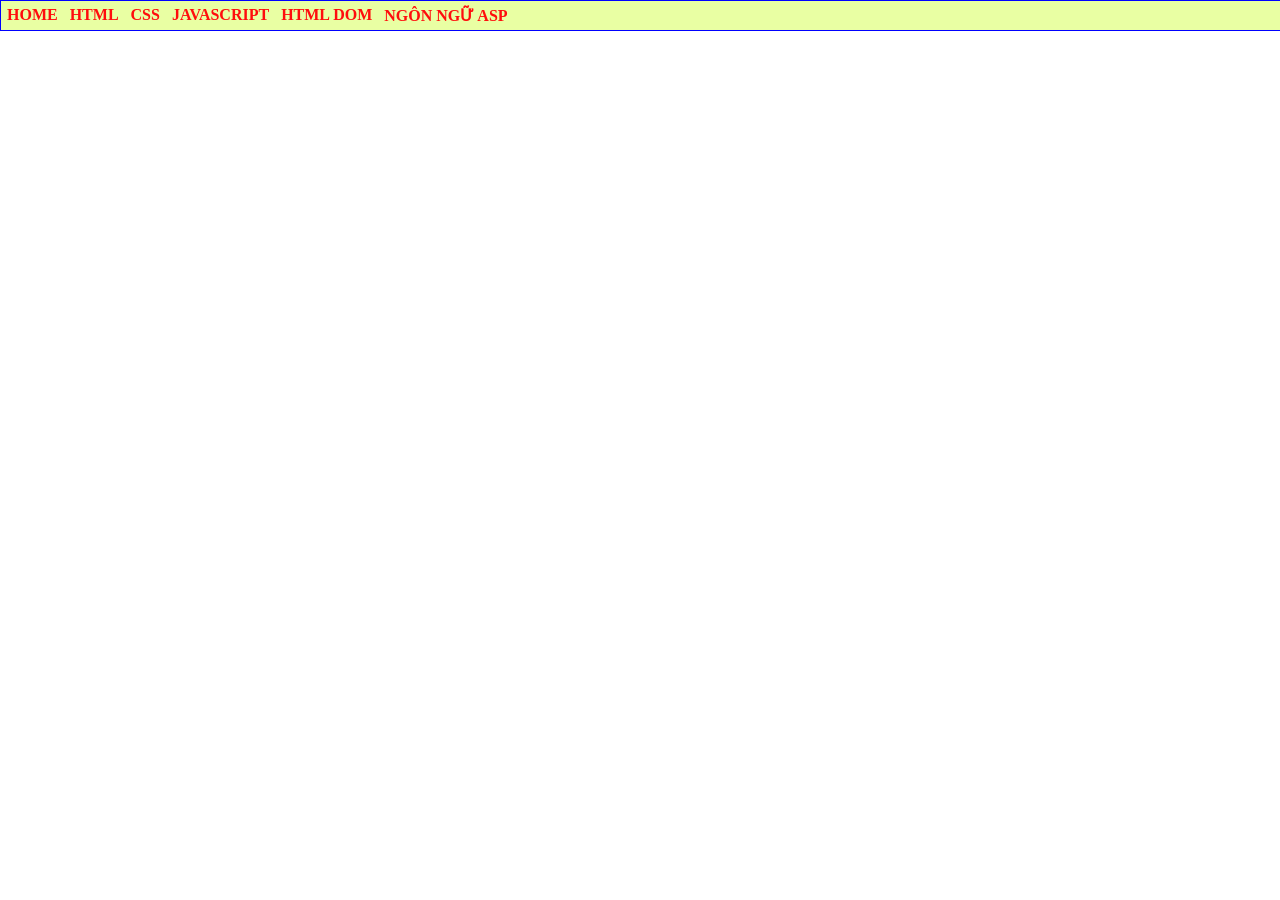
==== index.html @ 7d65bb30 "Rename home.html to index.html" ====
<html >
    <head >
        <title >
Lê Quỳnh Khánh Linh - K244161795
        </title>
        <style >
            @import url('CSS/main.css'
        </style>
    </head>
    <body >
        <div id="container">  
<ul>
<li> <a href="#">HOME</a></li>
<li> <a href="#">HTML</a></li>
<li> <a href="#">CSS</a>
    <ul>
     <li> <a href="#">CSS CĂN BẢN</a></li>
     <li> <a href="#">GIAO DIỆN VỚI CSS</a></li>
     <li> <a href="#">CSS NÂNG CAO</a></li>
 </ul>
</li>
<li> <a href="#">JAVASCRIPT</a>
 <ul>
     <li> <a href="#">LESSON 01</a></li>
     <li> <a href="#">LESSON 02</a></li>
     <li> <a href="#">LESSON 03</a></li>
 </ul>
</li>
<li> <a href="#">HTML DOM</a></li>
<li> <a href="#">NGÔN NGỮ ASP</a></li>


</ul>

</div>

    </body>
</html>
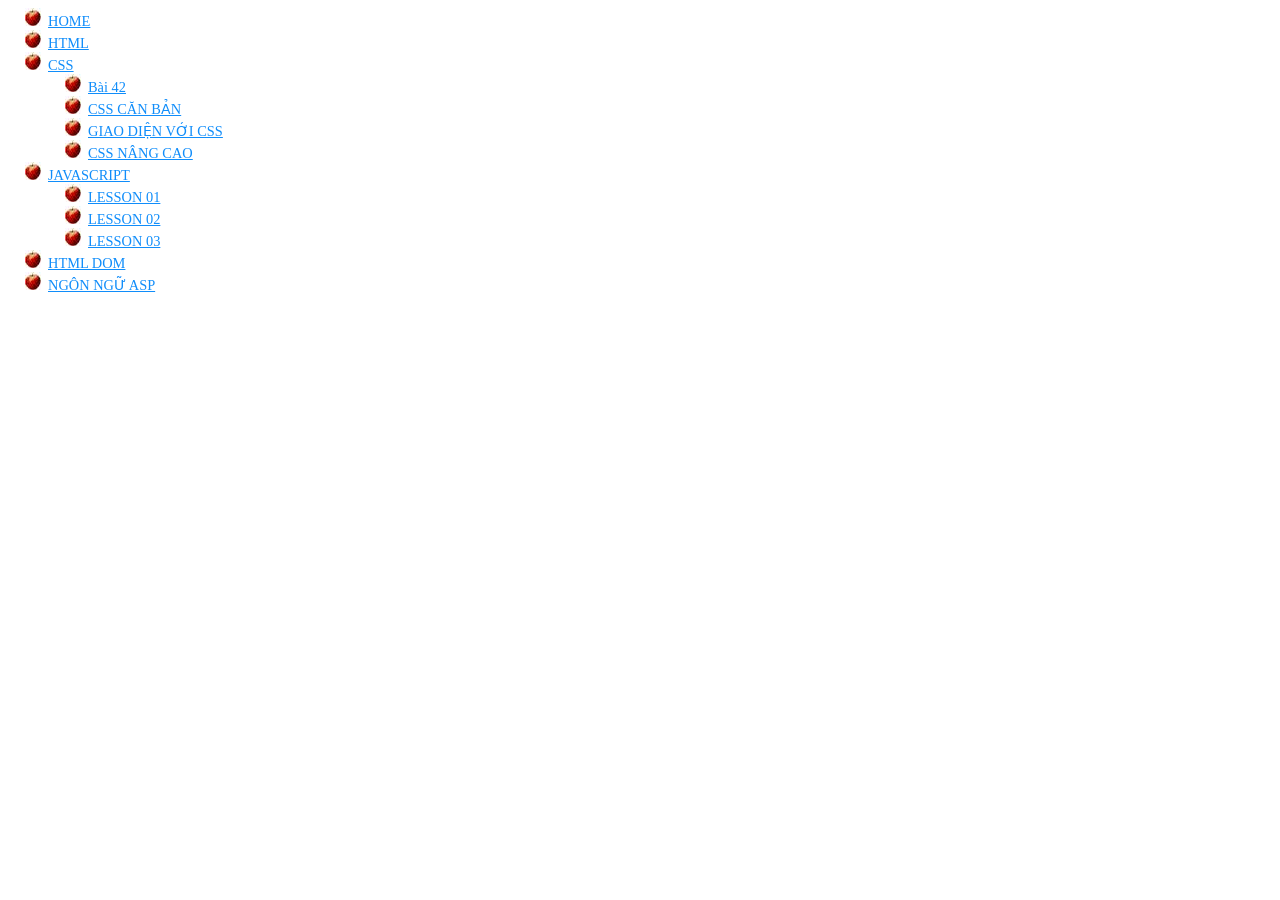
==== commit 8c9c47e1: "Update index.html" ====
--- a/index.html
+++ b/index.html
@@ -14,6 +14,7 @@
 <li> <a href="#">HTML</a></li>
 <li> <a href="#">CSS</a>
     <ul>
+     <li> <a href="ex42.html">Bài 42</a></li>
      <li> <a href="#">CSS CĂN BẢN</a></li>
      <li> <a href="#">GIAO DIỆN VỚI CSS</a></li>
      <li> <a href="#">CSS NÂNG CAO</a></li>
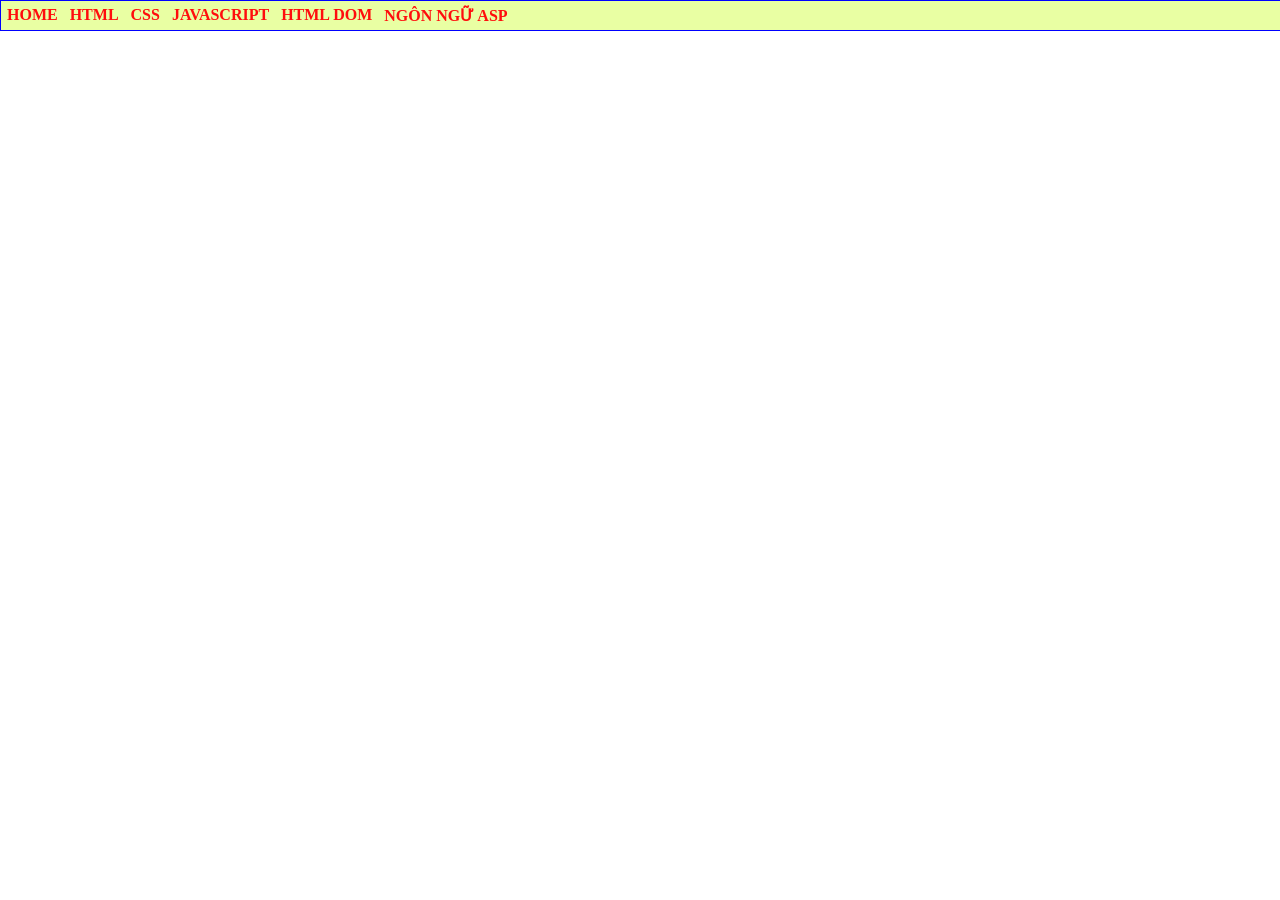
==== commit ba959f88: "Update index.html" ====
--- a/index.html
+++ b/index.html
@@ -4,7 +4,7 @@
 Lê Quỳnh Khánh Linh - K244161795
         </title>
         <style >
-            @import url('CSS/main.css'
+            @import url('main.css')
         </style>
     </head>
     <body >
